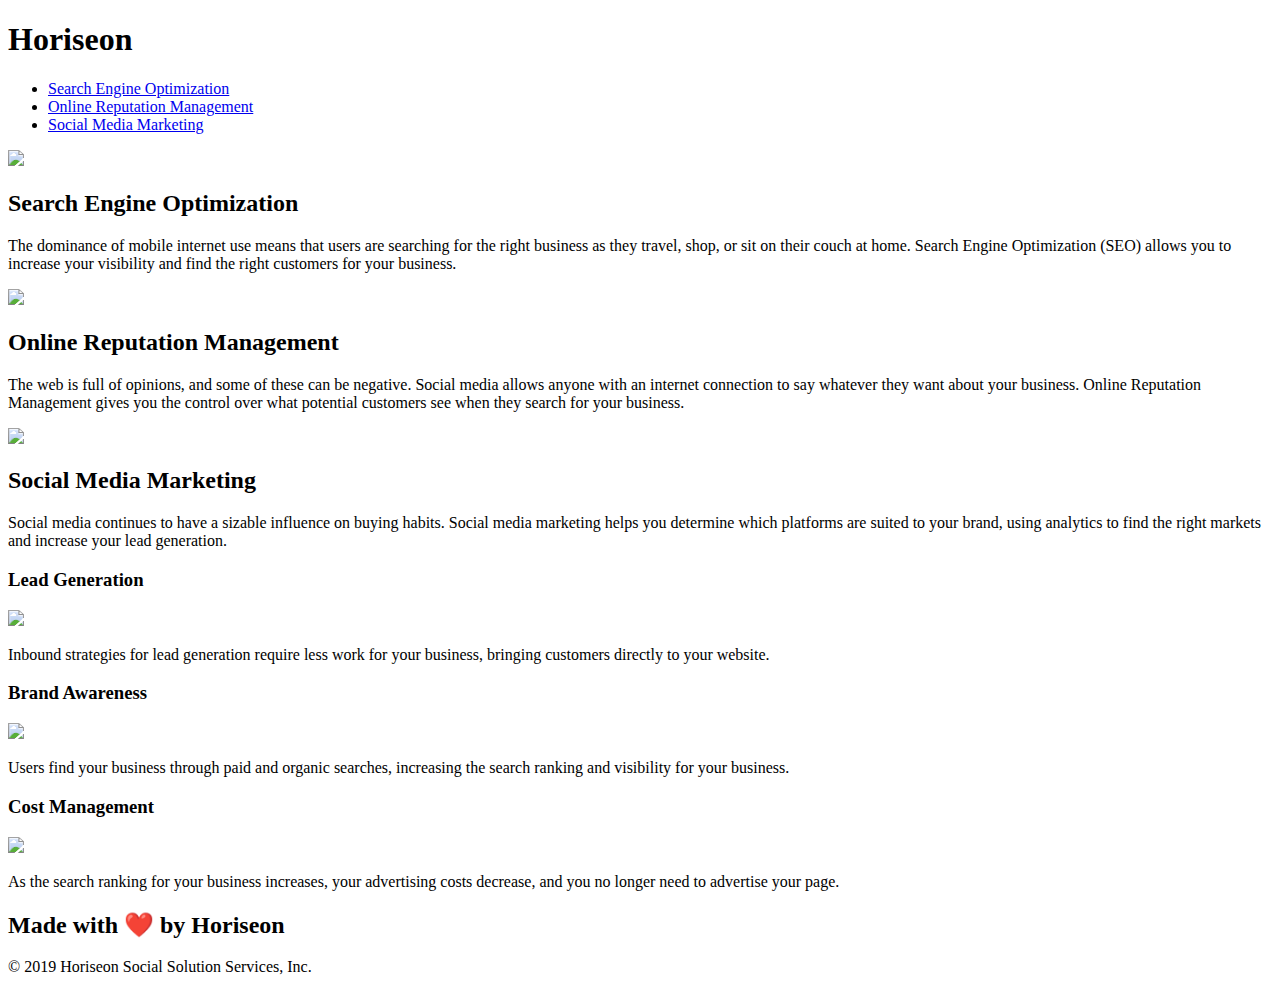
==== index.html @ aa2ce167 "changed div to header" ====
<!DOCTYPE html>
<html lang="en-us">

<head>
    <meta charset="UTF-8" />
    <link rel="stylesheet" href="./assets/css/style.css">
    <title>website</title>
</head>

<body>
    <header class="header">
        <h1>Hori<span class="seo">seo</span>n</h1>
        <div>
            <ul>
                <li>
                    <a href="#search-engine-optimization">Search Engine Optimization</a>
                </li>
                <li>
                    <a href="#online-reputation-management">Online Reputation Management</a>
                </li>
                <li>
                    <a href="#social-media-marketing">Social Media Marketing</a>
                </li>
            </ul>
        </div>
    </header>
    <div class="hero"></div>
    <div class="content">
        <div class="search-engine-optimization">
            <img src="./assets/images/search-engine-optimization.jpg" class="float-left" />
            <h2>Search Engine Optimization</h2>
            <p>
                The dominance of mobile internet use means that users are searching for the right business as they travel, shop, or sit on their couch at home. Search Engine Optimization (SEO) allows you to increase your visibility and find the right customers for your business.
            </p>
        </div>
        <div id="online-reputation-management" class="online-reputation-management">
            <img src="./assets/images/online-reputation-management.jpg" class="float-right" />
            <h2>Online Reputation Management</h2>
            <p>
                The web is full of opinions, and some of these can be negative. Social media allows anyone with an internet connection to say whatever they want about your business. Online Reputation Management gives you the control over what potential customers see when they search for your business.
            </p>
        </div>
        <div id="social-media-marketing" class="social-media-marketing">
            <img src="./assets/images/social-media-marketing.jpg" class="float-left" />
            <h2>Social Media Marketing</h2>
            <p>
                Social media continues to have a sizable influence on buying habits. Social media marketing helps you determine which platforms are suited to your brand, using analytics to find the right markets and increase your lead generation.
            </p>
        </div>
    </div>
    <div class="benefits">
        <div class="benefit-lead">
            <h3>Lead Generation</h3>
            <img src="./assets/images/lead-generation.png" />
            <p>
                Inbound strategies for lead generation require less work for your business, bringing customers directly to your website.
            </p>
        </div>
        <div class="benefit-brand">
            <h3>Brand Awareness</h3>
            <img src="./assets/images/brand-awareness.png" />
            <p>
                Users find your business through paid and organic searches, increasing the search ranking and visibility for your business.
            </p>
        </div>
        <div class="benefit-cost">
            <h3>Cost Management</h3>
            <img src="./assets/images/cost-management.png" />
            <p>
                As the search ranking for your business increases, your advertising costs decrease, and you no longer need to advertise your page.
            </p>
        </div>
    </div>
    <div class="footer">
        <h2>Made with ❤️️ by Horiseon</h2>
        <p>
            &copy; 2019 Horiseon Social Solution Services, Inc.
        </p>
    </div>
</body>

</html>
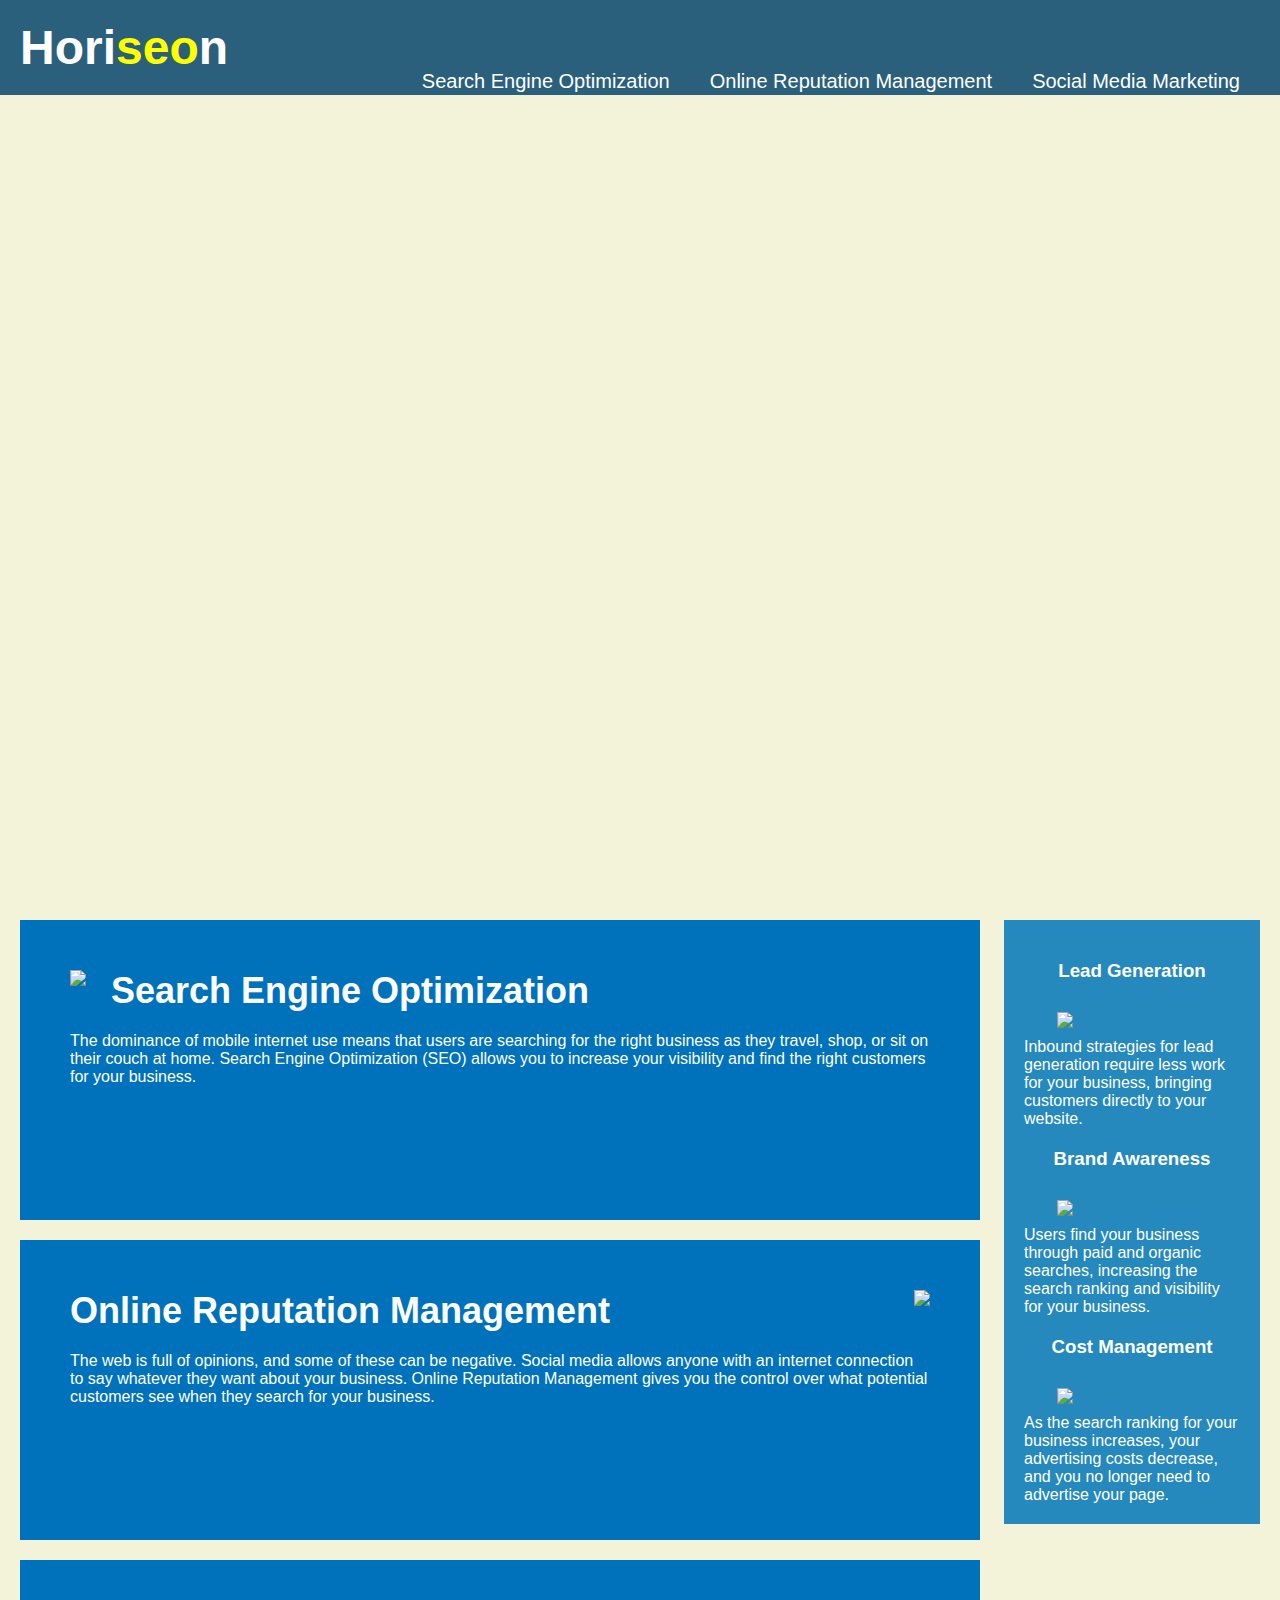
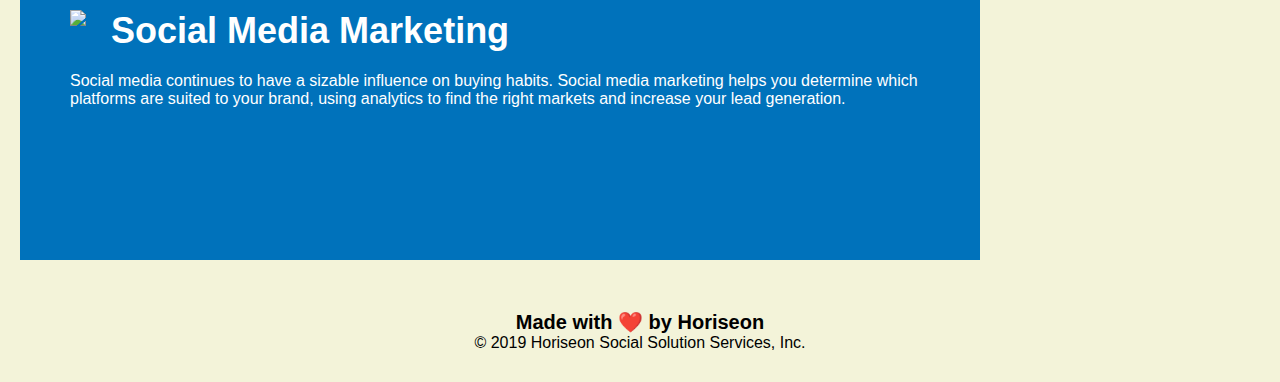
==== commit 1a049748: "updated html and CSS" ====
--- a/index.html
+++ b/index.html
@@ -4,43 +4,44 @@
 <head>
     <meta charset="UTF-8" />
     <link rel="stylesheet" href="./assets/css/style.css">
-    <title>website</title>
+    <title>Horiseon</title>
 </head>
 
 <body>
     <header class="header">
         <h1>Hori<span class="seo">seo</span>n</h1>
-        <div>
+        <nav>
             <ul>
                 <li>
-                    <a href="#search-engine-optimization">Search Engine Optimization</a>
+                    <a href="#social-media-marketing">Social Media Marketing</a>
+                    
                 </li>
                 <li>
                     <a href="#online-reputation-management">Online Reputation Management</a>
                 </li>
                 <li>
-                    <a href="#social-media-marketing">Social Media Marketing</a>
+                    <a href="#search-engine-optimization">Search Engine Optimization</a>
                 </li>
             </ul>
-        </div>
+        </nav>
     </header>
-    <div class="hero"></div>
+    <div class="mainImage" id="hero"></div>
     <div class="content">
-        <div class="search-engine-optimization">
+        <div id="search-engine-optimization" class="information">
             <img src="./assets/images/search-engine-optimization.jpg" class="float-left" />
             <h2>Search Engine Optimization</h2>
             <p>
                 The dominance of mobile internet use means that users are searching for the right business as they travel, shop, or sit on their couch at home. Search Engine Optimization (SEO) allows you to increase your visibility and find the right customers for your business.
             </p>
         </div>
-        <div id="online-reputation-management" class="online-reputation-management">
+        <div id="online-reputation-management" class="information">
             <img src="./assets/images/online-reputation-management.jpg" class="float-right" />
             <h2>Online Reputation Management</h2>
             <p>
                 The web is full of opinions, and some of these can be negative. Social media allows anyone with an internet connection to say whatever they want about your business. Online Reputation Management gives you the control over what potential customers see when they search for your business.
             </p>
         </div>
-        <div id="social-media-marketing" class="social-media-marketing">
+        <div id="social-media-marketing" class="information">
             <img src="./assets/images/social-media-marketing.jpg" class="float-left" />
             <h2>Social Media Marketing</h2>
             <p>
@@ -49,21 +50,21 @@
         </div>
     </div>
     <div class="benefits">
-        <div class="benefit-lead">
+        <div id="benefit-lead" class="ledger">
             <h3>Lead Generation</h3>
             <img src="./assets/images/lead-generation.png" />
             <p>
                 Inbound strategies for lead generation require less work for your business, bringing customers directly to your website.
             </p>
         </div>
-        <div class="benefit-brand">
+        <div id="benefit-brand" class="ledger">
             <h3>Brand Awareness</h3>
             <img src="./assets/images/brand-awareness.png" />
             <p>
                 Users find your business through paid and organic searches, increasing the search ranking and visibility for your business.
             </p>
         </div>
-        <div class="benefit-cost">
+        <div id="benefit-cost" class="ledger">
             <h3>Cost Management</h3>
             <img src="./assets/images/cost-management.png" />
             <p>
--- a/assets/css/style.css
+++ b/assets/css/style.css
@@ -0,0 +1,133 @@
+* {
+    box-sizing: border-box;
+    padding: 0;
+    margin: 0;
+}
+
+body {
+    background-color: rgb(243, 243, 217);
+    font-family: 'Gill Sans', 'Gill Sans MT', Calibri, 'Trebuchet MS', sans-serif;
+    font-size: 16px;
+    color: #ffffff;
+    
+}
+
+.header {
+    padding:20px;
+    font-family: 'Trebuchet MS', 'Lucida Sans Unicode', 'Lucida Grande', 'Lucida Sans', Arial, sans-serif;
+    background-color: #2a607c;
+}
+
+.header h1 {
+    display: inline-block;
+    font-size: 48px;
+}
+
+.seo {
+    color:yellow;
+}
+
+
+.header ul li {
+    padding-top: 25px;
+    margin-left: 20px;
+    margin-right: 20px;
+    float: right;
+    list-style-type: none;
+
+}
+
+.header a {
+    text-decoration: none;
+    font-size: 20px;
+    position: relative;
+    bottom:30px;
+    color: #ffffff;
+
+   
+   
+}
+
+
+.mainImage {
+    height: 800px;
+    width: 100%;
+    margin-bottom: 25px;
+    background-image: url("../images/digital-marketing-meeting.jpg");
+    background-size: cover;
+    background-position: center;
+}
+
+.float-left {
+    float: left;
+    margin-right: 25px;
+}
+
+.float-right {
+    float: right;
+    margin-left: 25px;
+}
+
+.content {
+    width: 75%;
+    display: inline-block;
+    margin-left: 20px;
+}
+
+.information {
+    margin-bottom: 20px;
+    padding: 50px;
+    height: 300px;
+    background-color: #0072bb;
+    
+}
+
+
+.information img {
+    max-height: 200px;
+}
+
+.information h2 {
+    margin-bottom: 20px;
+    font-size: 36px;
+}
+
+
+.benefits {
+    margin-right: 20px;
+    padding: 20px;
+    clear: both;
+    float: right;
+    width: 20%;
+    height: 100%;
+   background-color: #2589bd;
+}
+
+
+.ledger h3 {
+    padding: 20px;
+    text-align: center;
+
+}
+
+.ledger img {
+    display: block;
+    margin: 10px auto;
+    max-width: 150px;
+}
+
+ledger p {
+    margin-bottom: 32px;
+}
+
+.footer {
+    padding: 30px;
+    clear: both;
+    font-family: 'Trebuchet MS', 'Lucida Sans Unicode', 'Lucida Grande', 'Lucida Sans', Arial, sans-serif;
+    text-align: center;
+    color: black;
+}
+
+.footer h2 {
+    font-size: 20px;
+}
